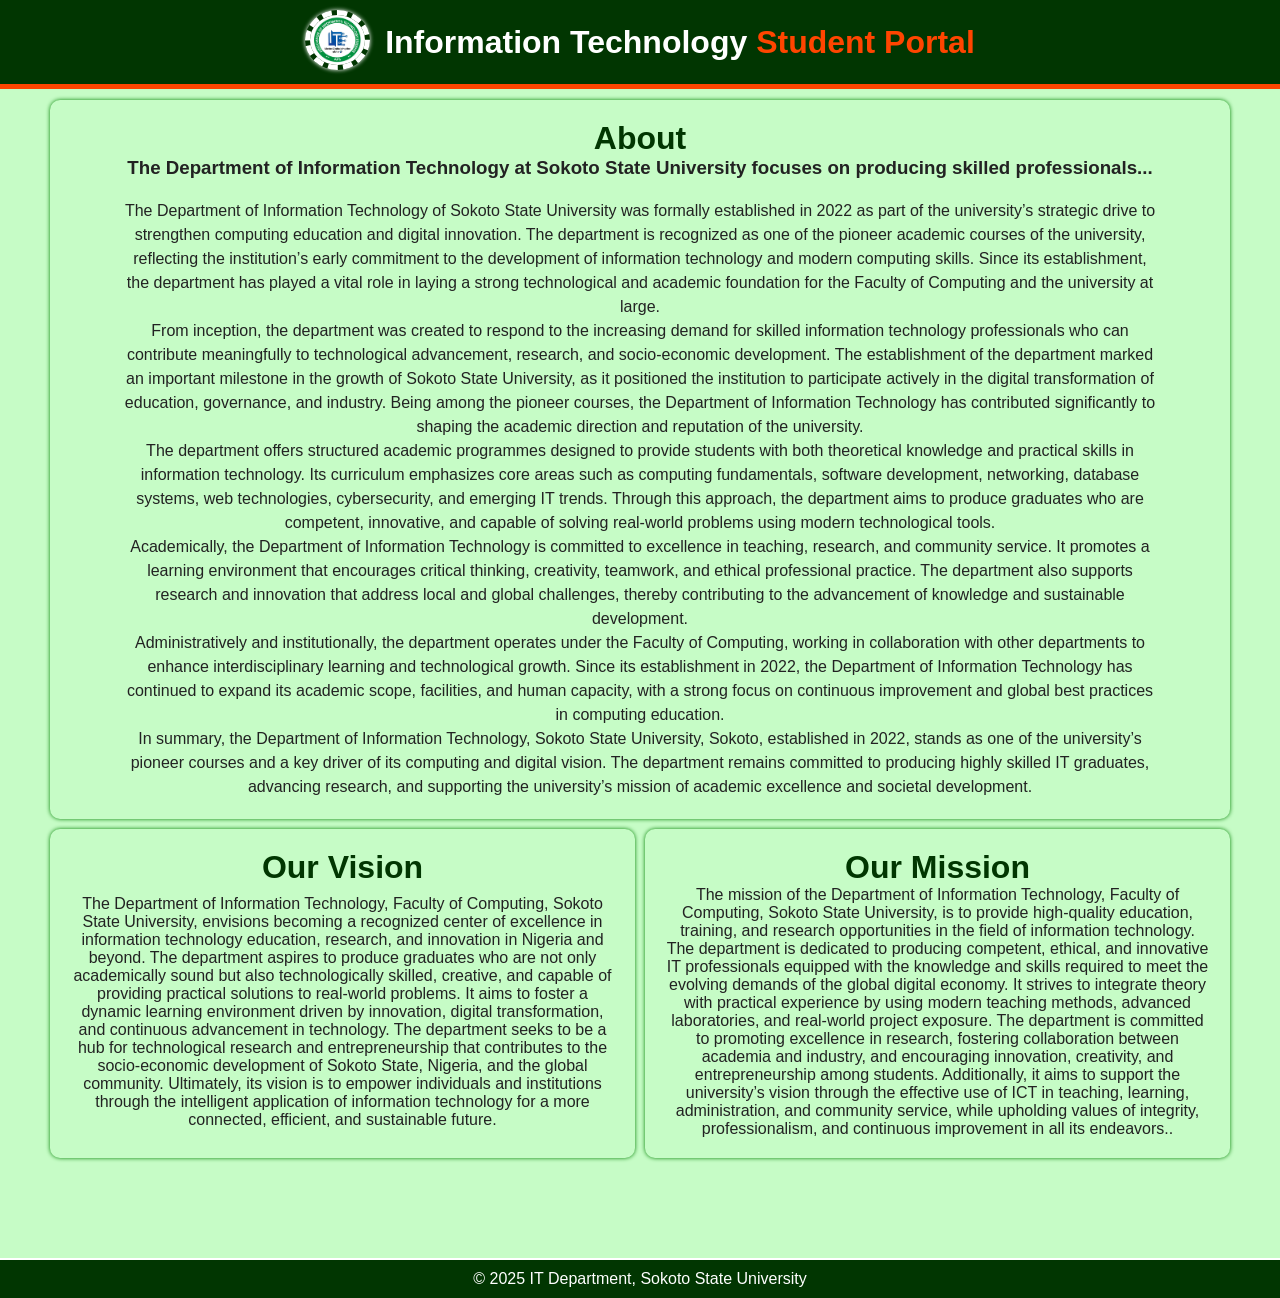
==== about.html @ b404e76c "first commit" ====
<!DOCTYPE html>
<html lang="en">
<head>
  <meta charset="UTF-8">
  <meta name="viewport" content="width=device-width, initial-scale=1.0">
  <title>About IT Department | SSU</title>
  <link rel="stylesheet" href="style.css">
</head>
<style>
  .header h1{
    color: white;
  }
  .content{
    margin:100px 50px;
    display: grid;
    gap: 10px;
    grid-template-columns: 1fr 1fr;

  }
  .content .con1{
    background-color: inherit;
    display: grid;
    box-shadow: 0 0 4px green;
    justify-content: center;
    padding: 20px 20px;
    border-radius: 10px;
    
  }
  .con1 h1{
    color:  rgb(1, 54, 1);
    display: flex;
    justify-content: center;
  }
  .con1 p{
    text-align: center;
  }
  .con1 h3{
    text-align: center;
    margin-bottom: 20px;
  }
  .con1:nth-last-of-type(3){
    grid-column: 1/span 2;
  }
  .p1{
    line-height: 1.5;
    padding: 0 50px;
  }
  footer{
  background-color: rgb(1, 54, 1);
    display: flex;
    justify-content: center;
    align-items: center;
    color: white;
    padding: 10px;
  }
</style>
<body id="body">
  <div class="header">
    <div class="nav" id="nav"><i class="fa-solid fa-bars"></i></div>
    <div class="logo"><img src="pics/it.jpg" alt=""></div>
<h1>Information Technology <span style="color: orangered;">Student Portal</span></h1>  </div>

  <div class="content">
    <div class="con1">
            <h1>About</h1>
                <h3>The Department of Information Technology at Sokoto State University focuses on producing skilled professionals...</h3>
                <p class="p1">The Department of Information Technology of Sokoto State University was formally established in 2022 as part of the university’s strategic drive to strengthen computing education and digital innovation. The department is recognized as one of the pioneer academic courses of the university, reflecting the institution’s early commitment to the development of information technology and modern computing skills. Since its establishment, the department has played a vital role in laying a strong technological and academic foundation for the Faculty of Computing and the university at large. <br>
From inception, the department was created to respond to the increasing demand for skilled information technology professionals who can contribute meaningfully to technological advancement, research, and socio-economic development. The establishment of the department marked an important milestone in the growth of Sokoto State University, as it positioned the institution to participate actively in the digital transformation of education, governance, and industry. Being among the pioneer courses, the Department of Information Technology has contributed significantly to shaping the academic direction and reputation of the university. <br>
The department offers structured academic programmes designed to provide students with both theoretical knowledge and practical skills in information technology. Its curriculum emphasizes core areas such as computing fundamentals, software development, networking, database systems, web technologies, cybersecurity, and emerging IT trends. Through this approach, the department aims to produce graduates who are competent, innovative, and capable of solving real-world problems using modern technological tools. <br>
Academically, the Department of Information Technology is committed to excellence in teaching, research, and community service. It promotes a learning environment that encourages critical thinking, creativity, teamwork, and ethical professional practice. The department also supports research and innovation that address local and global challenges, thereby contributing to the advancement of knowledge and sustainable development. <br>
Administratively and institutionally, the department operates under the Faculty of Computing, working in collaboration with other departments to enhance interdisciplinary learning and technological growth. Since its establishment in 2022, the Department of Information Technology has continued to expand its academic scope, facilities, and human capacity, with a strong focus on continuous improvement and global best practices in computing education. <br>
In summary, the Department of Information Technology, Sokoto State University, Sokoto, established in 2022, stands as one of the university’s pioneer courses and a key driver of its computing and digital vision. The department remains committed to producing highly skilled IT graduates, advancing research, and supporting the university’s mission of academic excellence and societal development.</p>


    </div>
    <div class="con1">
    <h1>Our Vision</h1>
    <p>The Department of Information Technology, Faculty of Computing, Sokoto State University, envisions becoming a recognized center
                                 of excellence in information technology education, research, and innovation in Nigeria and beyond. The department aspires to 
                                 produce graduates who are not only academically sound but also technologically skilled, creative, and capable of providing practical
                                  solutions to real-world problems. It aims to foster a dynamic learning environment driven by innovation, digital transformation, and
                                   continuous advancement in technology. The department seeks to be a hub for technological research and entrepreneurship that contributes to 
                                   the socio-economic development of Sokoto State, Nigeria, and the global community. Ultimately, its vision is to empower individuals and institutions
                                   through the intelligent application of information technology for a more connected, efficient, and sustainable future.</p>
    


    </div>
    <div class="con1">
    <h1>Our Mission</h1>
        <p>The mission of the Department of Information Technology, Faculty of Computing, Sokoto State University, is to provide high-quality education, training, and research opportunities in the field of information technology.
        The department is dedicated to producing competent, ethical, and innovative IT professionals equipped with the knowledge and skills required to meet the evolving demands of the global digital economy. It strives to
  integrate theory with practical experience by using modern teaching methods, advanced laboratories, and real-world project exposure. The department is committed to promoting excellence in research, fostering collaboration
 between academia and industry, and encouraging innovation, creativity, and entrepreneurship among students. Additionally, it aims to support the university’s vision through the effective use of ICT in teaching, learning,
administration, and community service, while upholding values of integrity, professionalism, and continuous improvement in all its endeavors..</p>

    </div>

  </div>

  <footer><p>© 2025 IT Department, Sokoto State University</p></footer>
  <script src="action.js"></script>
</body>
</html>
---- style.css ----
/* ====== GLOBAL RESET ====== */
* {
  margin: 0;
  padding: 0;
  box-sizing: border-box;
  font-family: "Segoe UI", Tahoma, Geneva, Verdana, sans-serif;
}

body {
  background-color: rgb(198, 252, 198);
  color: #222;
  overflow-x: hidden;
}

/* ====== HEADER ====== */
.header {
  width: 100%;
  background-color: rgb(1, 54, 1);
  border-bottom: 5px solid orangered;
  position: fixed;
  top: 0;
  left: 0;
  z-index: 1000;
  display: flex;
  align-items: center;
  justify-content: center;
  padding: 10px;
}

.logo img {
  border: 5px dashed white;
  height: 60px;
  border-radius: 50%;
  margin-right: 15px;
  box-shadow: 0px 0px 4px white;
}

.firsth1 h1 {
  font-size: 2rem;
  color: white;
  text-shadow: 2px 2px 3px black;
}
 .container{
    display: grid;
    grid-template-areas: 
    "nav main main"
    "footer footer footer"
    ;
    grid-template-columns: 2fr 8fr 2fr;
    grid-auto-rows:auto ;
    margin-top: 90px;
    }
nav,
main,
footer
{
  background-color: rgb(1, 54, 1);
    color: white;
    border-top:2px solid white;

}
nav{
    grid-area: nav;
    

}
main{
    grid-area: main;
    padding: 20px;

}
footer{
    grid-area: footer;
    
}


.manu {
  background-color: rgb(1, 54, 1);
  top: 100px;
  left: 0;
  transition: 0.3s ease;
 
}

.manu ul {
  padding-top: 20px;
}

.manu ul li {
  list-style: none;
  margin: 15px 0;
  padding: 10px 20px;
  transition: 0.3s;
}

.manu ul li a {
  text-decoration: none;
  color: white;
  font-size: 1.1rem;
  display: block;
}

.manu ul li:hover,
.manu ul li.active {
  background-color: rgb(85, 114, 85);
  border-left: 4px solid orangered;
}
/* footer */
.footer1{
  display: flex;
  justify-content: center;
  text-align: center;
}
.footerbox{
  margin: 20px;
  max-width: 300px;

}
.footerbox h3{
  color:orangered ;
}
.footercon ul{
  display: flex;
  justify-content: center;
 
}
.footercon ul li{
  margin: 20px;
  list-style: none;
  padding: 10px 10px;
  background-color: white;
  border-radius: 50%;
  box-shadow: 0px 0px 4px;
}
.footercon ul li:hover{
  background-color: rgb(162, 161, 161);
  color: white;
}

.footercon ul li a{
  text-decoration: none;
  color: black;
}
@media (max-width: 500px) {
  .header{
    padding: 10px;
    height: 100px;
  }

  /* Container layout */
  .container {
    grid-template-areas:
      "nav"
      "main"
      "footer";
    grid-template-columns: 1fr;
    grid-auto-rows: auto;
    margin-top: 160px;
  }

  /* NAV styling for mobile */
  nav {
    width: 100%;
    position: fixed;
  }

  .manu ul {
    display: flex;
    flex-direction: row; /* KEY PART */
    width: 100%;
    padding: 0;
    margin-top: 10px;
    z-index: 1000;
  
    

  }

  .manu ul li {
    margin: 0;
    border-bottom: 1px solid rgba(255,255,255,0.2);
  }

  .manu ul li a {
    width: 100%;
    font-size: 11px;
  }

  /* Footer responsiveness */
  .footer1 {
    flex-direction: column;
    align-items: center;
    padding: 0px 70px;
  }

  .footerbox {
    max-width: 90%;
  }

  .footercon ul li {
    margin: 5px;
    padding: 5px;
  }
  main{
    margin-top: -12px;
  }
  .logo img {
  border: 5px dashed white;
  height: 40px;
  border-radius: 50%;
  margin-right: 15px;
  box-shadow: 0px 0px 4px white;
}
.firsth1 h1 {
  font-size:1.3rem;
  color: white;
  text-shadow: 2px 2px 3px black;
}

}
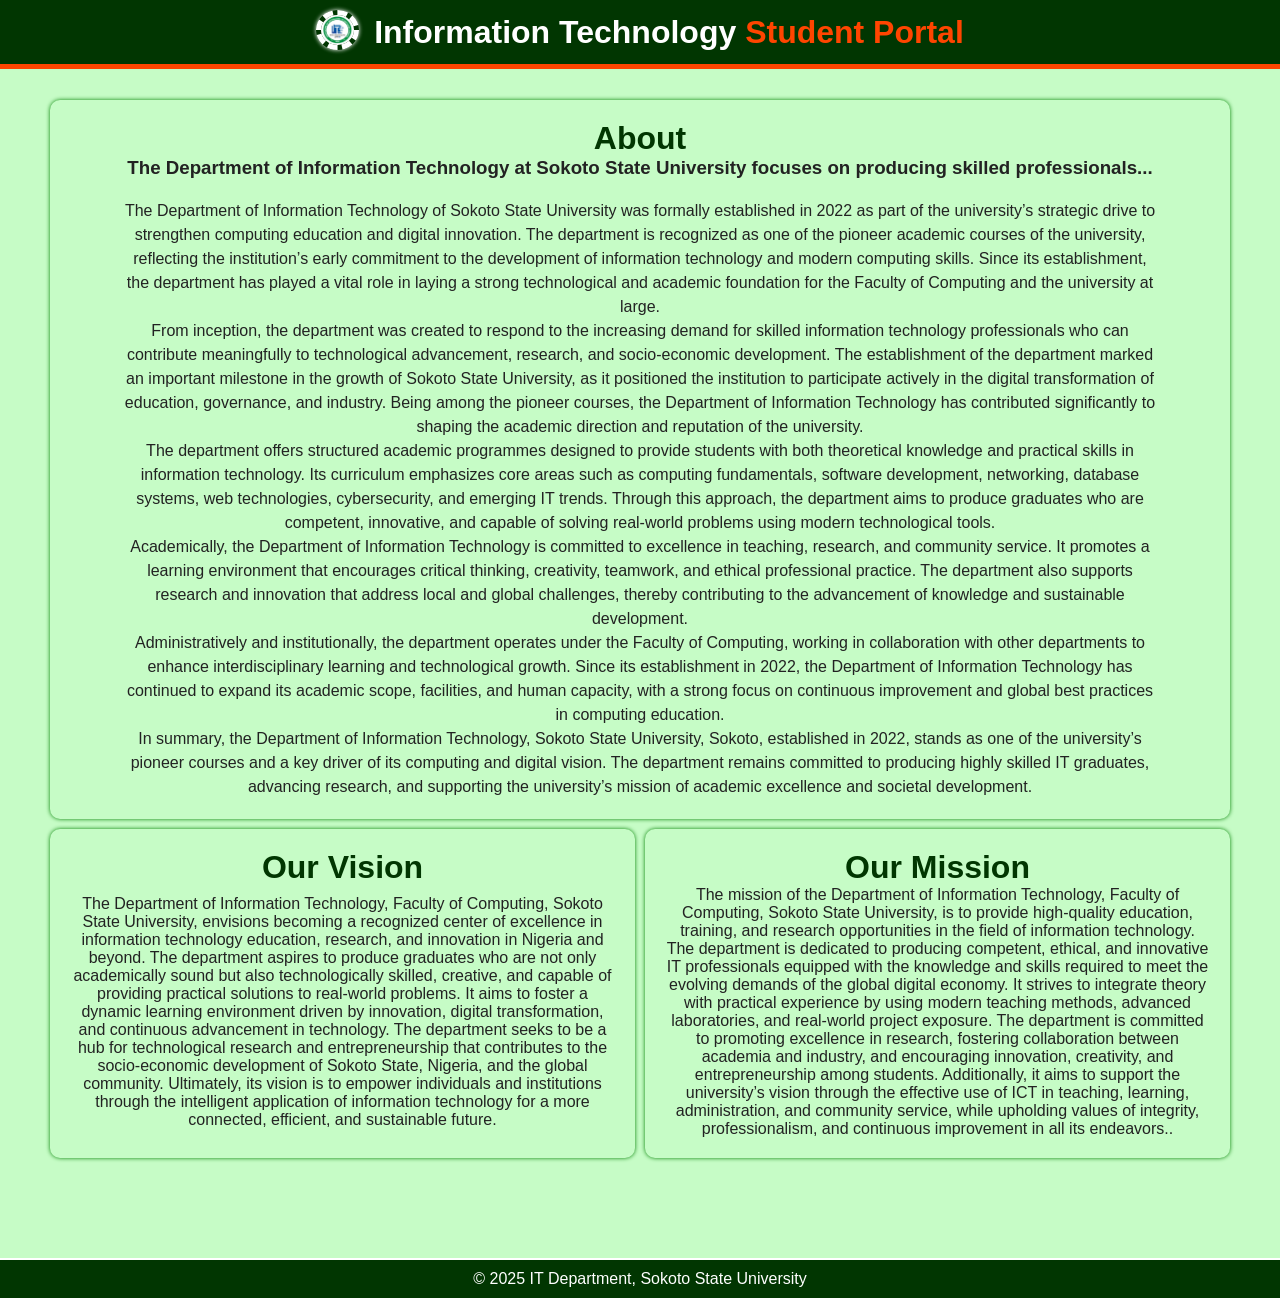
==== commit 3c1d3082: "third commit" ====
--- a/about.html
+++ b/about.html
@@ -9,6 +9,10 @@
 <style>
   .header h1{
     color: white;
+    
+  }
+  .header img{
+    height: 40px;
   }
   .content{
     margin:100px 50px;
@@ -53,6 +57,28 @@
     color: white;
     padding: 10px;
   }
+  @media (max-width: 500px) {
+  .content {
+    grid-template-columns: 1fr; 
+    margin: 80px 15px;
+  }
+
+  .con1:nth-last-of-type(3) {
+    grid-column: auto;
+  }
+
+  .p1 {
+    padding: 0 10px;
+    text-align: left;
+  }
+  .header h1{
+    font-size: 1.3rem;
+  }
+  .logo img{
+
+    height: 30px;
+  }
+}
 </style>
 <body id="body">
   <div class="header">
--- a/style.css
+++ b/style.css
@@ -170,7 +170,7 @@
     flex-direction: row; /* KEY PART */
     width: 100%;
     padding: 0;
-    margin-top: 10px;
+    margin-top: px;
     z-index: 1000;
   
     
@@ -183,8 +183,12 @@
   }
 
   .manu ul li a {
+    margin-left: -px;
     width: 100%;
-    font-size: 11px;
+    font-size: 8px;
+    padding: 3px 0px;
+    font-weight: 700;
+    overflow:auto;
   }
 
   /* Footer responsiveness */
@@ -203,7 +207,7 @@
     padding: 5px;
   }
   main{
-    margin-top: -12px;
+    margin-top: -20px;
   }
   .logo img {
   border: 5px dashed white;
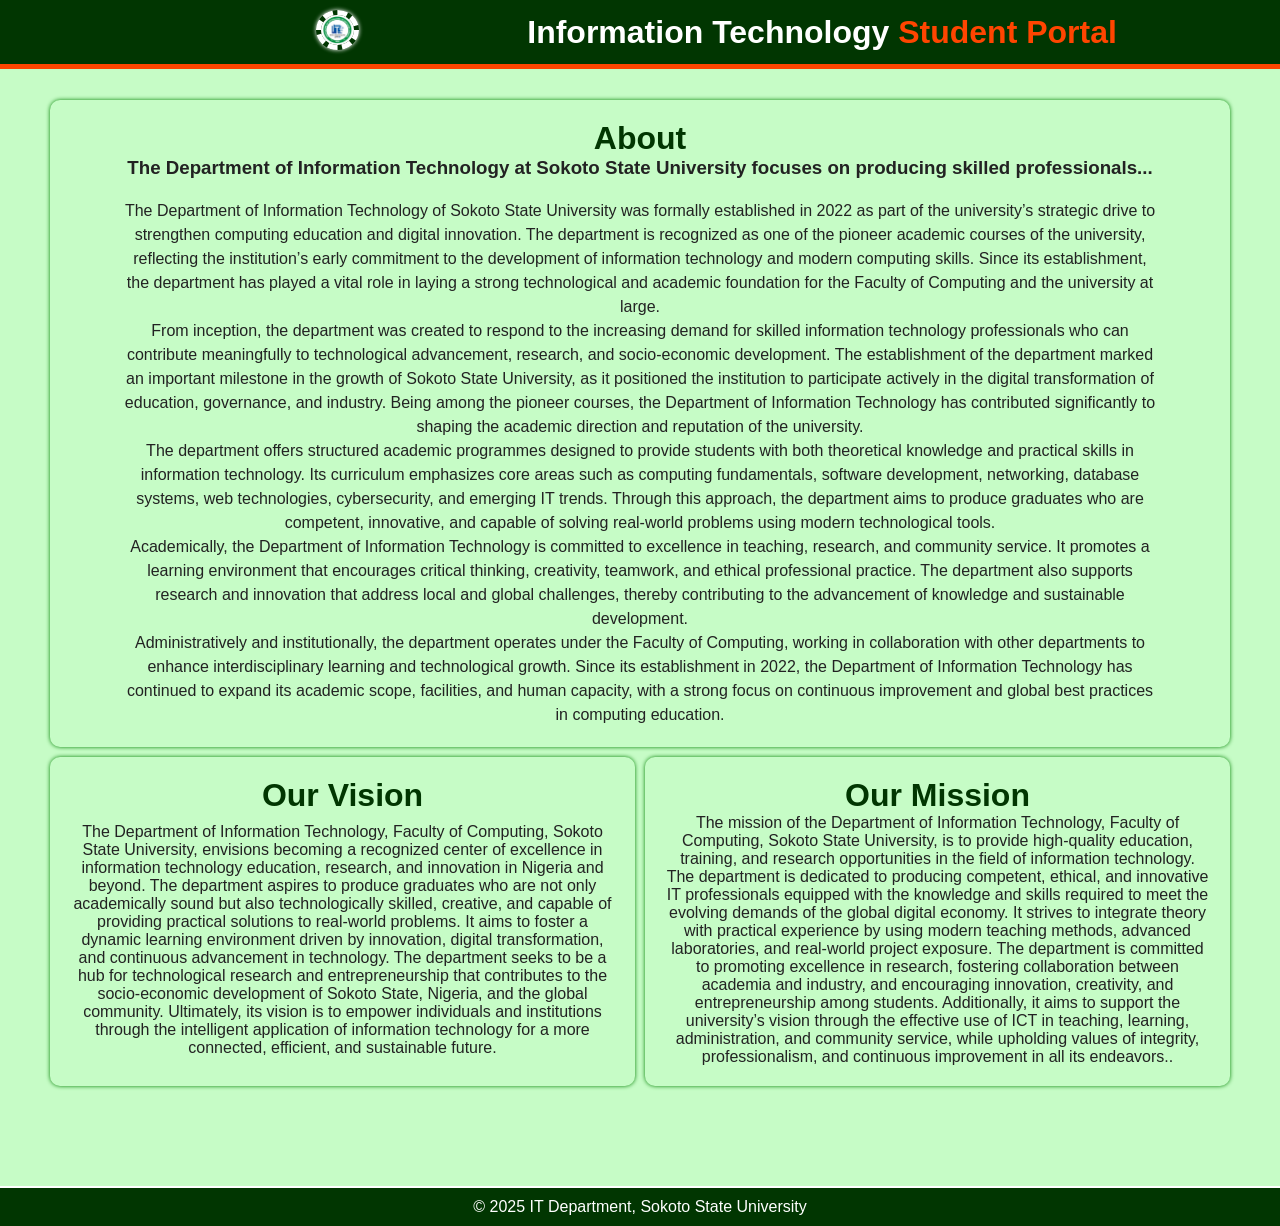
==== commit 6eb474ed: "five commit" ====
--- a/about.html
+++ b/about.html
@@ -95,7 +95,6 @@
 The department offers structured academic programmes designed to provide students with both theoretical knowledge and practical skills in information technology. Its curriculum emphasizes core areas such as computing fundamentals, software development, networking, database systems, web technologies, cybersecurity, and emerging IT trends. Through this approach, the department aims to produce graduates who are competent, innovative, and capable of solving real-world problems using modern technological tools. <br>
 Academically, the Department of Information Technology is committed to excellence in teaching, research, and community service. It promotes a learning environment that encourages critical thinking, creativity, teamwork, and ethical professional practice. The department also supports research and innovation that address local and global challenges, thereby contributing to the advancement of knowledge and sustainable development. <br>
 Administratively and institutionally, the department operates under the Faculty of Computing, working in collaboration with other departments to enhance interdisciplinary learning and technological growth. Since its establishment in 2022, the Department of Information Technology has continued to expand its academic scope, facilities, and human capacity, with a strong focus on continuous improvement and global best practices in computing education. <br>
-In summary, the Department of Information Technology, Sokoto State University, Sokoto, established in 2022, stands as one of the university’s pioneer courses and a key driver of its computing and digital vision. The department remains committed to producing highly skilled IT graduates, advancing research, and supporting the university’s mission of academic excellence and societal development.</p>
 
 
     </div>
--- a/style.css
+++ b/style.css
@@ -23,9 +23,25 @@
   z-index: 1000;
   display: flex;
   align-items: center;
-  justify-content: center;
+  justify-content: space-evenly;
   padding: 10px;
 }
+.login{
+  padding: 5px 30px;
+  background-color: white;
+   border: none;
+  border-radius: 5px;
+}
+.login a{
+  text-decoration: none;
+  color: red;
+  font-weight: 700;
+ 
+}
+.login:hover{
+  background-color: rgb(249, 162, 130);
+}
+
 
 .logo img {
   border: 5px dashed white;
@@ -44,7 +60,7 @@
     display: grid;
     grid-template-areas: 
     "nav main main"
-    "footer footer footer"
+    "nav footer footer"
     ;
     grid-template-columns: 2fr 8fr 2fr;
     grid-auto-rows:auto ;
@@ -66,7 +82,6 @@
 }
 main{
     grid-area: main;
-    padding: 20px;
 
 }
 footer{
@@ -84,7 +99,8 @@
 }
 
 .manu ul {
-  padding-top: 20px;
+  padding-top: 20px 50px;
+  position: fixed;
 }
 
 .manu ul li {
@@ -106,6 +122,31 @@
   background-color: rgb(85, 114, 85);
   border-left: 4px solid orangered;
 }
+.mainhead{
+  background-image: url(pics/img5.jpeg);
+  background-size: cover;
+  background-position: center;
+  width: 100%;
+  background-repeat: no-repeat;
+  display: grid;
+  padding: 20px;
+  place-items: center;
+  text-align: center;
+  box-shadow: 0px 0px 4px;
+  border-radius: 20px;
+  
+}
+.mainhead h2{
+  color: white;
+  text-shadow: 2px 2px 4px black;
+  font-size: 2.5rem;
+}
+.mainhead p{
+  color: white;
+  text-shadow: 2px 2px 4px black;
+  font-size: 1.2rem;
+  margin-top: 10px;
+}
 /* footer */
 .footer1{
   display: flex;
@@ -113,7 +154,7 @@
   text-align: center;
 }
 .footerbox{
-  margin: 20px;
+  margin: 50px;
   max-width: 300px;
 
 }
@@ -145,7 +186,9 @@
 @media (max-width: 500px) {
   .header{
     padding: 10px;
-    height: 100px;
+    
+    display: flex;
+    flex-direction: column;
   }
 
   /* Container layout */
@@ -163,6 +206,7 @@
   nav {
     width: 100%;
     position: fixed;
+
   }
 
   .manu ul {
@@ -170,12 +214,20 @@
     flex-direction: row; /* KEY PART */
     width: 100%;
     padding: 0;
-    margin-top: px;
+    margin-top: 30px;
     z-index: 1000;
+  background-color: rgb(1, 54, 1);
   
     
 
   }
+  .login{
+  padding: 5px 10px;
+  background-color: white;
+  border: none;
+  border-radius: 5px;
+  margin-top: 10px;
+}
 
   .manu ul li {
     margin: 0;
@@ -183,9 +235,9 @@
   }
 
   .manu ul li a {
-    margin-left: -px;
+   
     width: 100%;
-    font-size: 8px;
+    font-size: 12px;
     padding: 3px 0px;
     font-weight: 700;
     overflow:auto;
@@ -200,6 +252,7 @@
 
   .footerbox {
     max-width: 90%;
+    margin-top: 10px;
   }
 
   .footercon ul li {
@@ -207,7 +260,7 @@
     padding: 5px;
   }
   main{
-    margin-top: -20px;
+    margin-top: 20px;
   }
   .logo img {
   border: 5px dashed white;
@@ -225,3 +278,27 @@
 }
 
 
+/* DARK MODE */
+body.dark {
+  background-color: #121212;
+  color: #f1f1f1;
+}
+
+body.dark .header,
+body.dark footer,
+body.dark nav,
+body.dark .footer1 {
+  background-color: #1e1e1e;
+}
+
+body.dark a {
+  color: #ff8c00;
+}
+
+body.dark .maincon {
+  background-color: #1a1a1a;
+}
+
+body.dark .footerbox p {
+  color: #ccc;
+}
